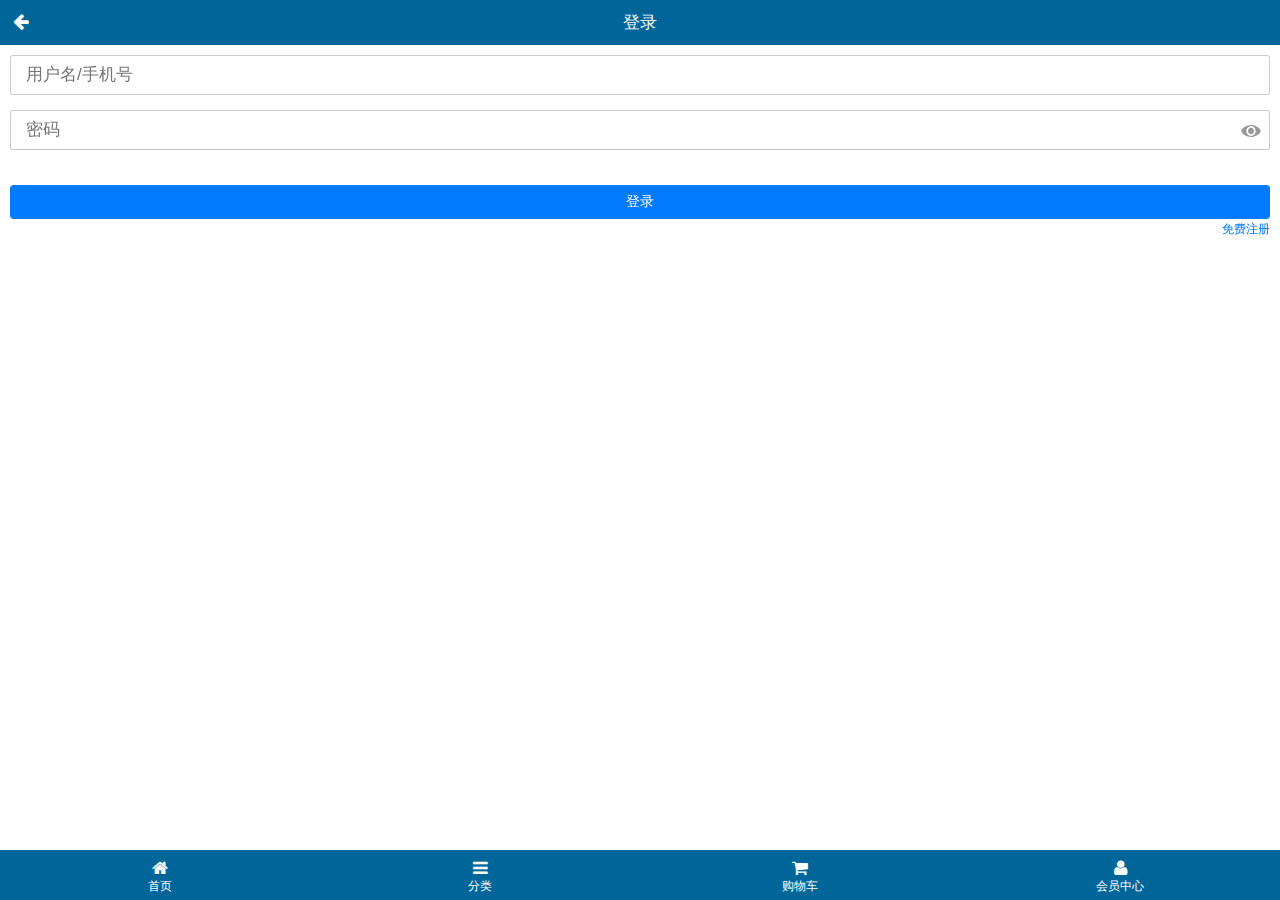
==== user/login.html @ 36e1419f "项目初始化" ====
<!DOCTYPE html>
<html>

<head lang="en">
    <meta charset="UTF-8">
    <meta name="viewport" content="width=device-width, user-scalable=no, initial-scale=1.0" />
    <meta content="yes" name="apple-mobile-web-app-capable">
    <meta content="black" name="apple-mobile-web-app-status-bar-style">
    <meta content="telephone=no" name="format-detection">
    <title>登录</title>
    <link type="image/x-icon" rel="shortcut icon" href="../images/favicon.ico">
    <link rel="stylesheet" href="../res/mui/css/mui.min.css" />
    <link rel="stylesheet" href="../res/fontAwesome/css/font-awesome.min.css" />
    <link rel="stylesheet" href="../css/common.css" />
    <link rel="stylesheet" href="../css/user.css" />
</head>

<body>
    <div class="cz_layout">
        <header class="cz_topBar">
            <a href="javascript:history.back();" class="icon_back fa fa-arrow-left"></a>
            <span class="title">登录</span>
        </header>
        <div class="cz_container">
            <form action="">
                <div class="form_box">
                    <div class="mui-input-row">
                        <input name="username" type="text" placeholder="用户名/手机号">
                    </div>
                    <div class="mui-input-row">
                        <input name="password" type="password" placeholder="密码" class="mui-input-password">
                        <span class="mui-icon mui-icon-eye"></span>
                    </div>
                    <input type="submit" class="mui-btn mui-btn-primary btn_login" value="登录">
                    <div class="mui-input-row cz_text">
                        <a href="register.html">免费注册</a>
                    </div>
                </div>
            </form>

        </div>
        <footer class="cz_tabs">
            <a class="tab_home fa fa-home" href="../index.html"><span>首页</span></a>
            <a class="tab_cate fa fa-bars" href="../cate.html"><span>分类</span></a>
            <a class="tab_cart fa fa-shopping-cart" href="../cart.html"><span>购物车</span></a>
            <a class="tab_user fa fa-user" href="../user/index.html"><span>会员中心</span></a>
        </footer>
    </div>
    <script src="../js/jquery.1.11.js"></script>
    <script src="../res/mui/js/mui.min.js"></script>
    <script>
    // 获取表单信息
    $('form').on('submit',function(){
       var data = $(this).serialize();
        //将信息发送至服务器
        $.ajax({
            url:'/api/user/login',
            type:'post', 
            data:data,
            success: function(info){
                console.log(info);
                location.href = '/';
            }
        });


        return false;
    });
    
    </script>
</body>

</html>
---- css/common.css ----
.cz_layout{
    position: fixed;
    width: 100%;
    height: 100%;
    top: 0;
    left: 0;
}

.cz_topBar{
    position: fixed;
    left: 0;
    top: 0;
    z-index: 999;
    width: 100%;
    height: 45px;
    line-height: 45px;
    background: #006699;
    text-align: center;
    color: #fff;
}
.cz_topBar .icon_search{
    color: #fff;
    position: absolute;
    top: 10px;
    right: 10px;
    font-size: 18px;
    padding: 3px;
}
.cz_topBar .icon_back{
    color: #fff;
    position: absolute;
    top: 10px;
    left: 10px;
    font-size: 18px;
    padding: 3px;
}
.cz_topBar .icon_refresh,.cz_topBar .icon_home{
    color: #fff;
    position: absolute;
    top: 10px;
    right: 10px;
    font-size: 18px;
    padding: 3px;
}
.cz_topBar form{
    padding: 0 40px;
    width: 100%;
}
.cz_topBar form input{
    background: #fff;
    margin-bottom: 0;
    height: 30px;
    padding: 0 10px;
    color: #333;
    border-radius: 2px;
}

.cz_container{
    padding-top: 45px;
    padding-bottom: 50px;
}

.cz_tabs{
    height: 50px;
    width: 100%;
    background: #006699;
    position: fixed;
    bottom: 0;
    left: 0;
    z-index: 999;
}
.cz_tabs a{
    width: 25%;
    float: left;
    text-align: center;
    color: #fff;
    padding: 10px 0;
}
.cz_tabs a.now{
    color: darkorange;
}
.cz_tabs a span{
    display: block;
    font-size: 12px;
    padding: 3px 0;
}

.cz_search{
    position: relative;
    margin-top: 10px;
    padding: 0 10px;
}
.cz_search .search_input{
    height: 30px;
    line-height: 30px;
    padding: 0;
    padding-left: 10px;
    text-align: left;
    border: 1px solid #006699;
    background: #fff;
    font-size: 12px;
    margin-bottom: 0;
}
.cz_search .search_btn{
    position: absolute;
    right: 10px;
    top: 0;
    height: 30px;
    width: 60px;
    background: #006699;
    border-radius: 0 4px 4px 0;
    text-align: center;
    color: #fff;
    z-index: 1;
    line-height: 30px;
    font-size: 16px;
    vertical-align: middle;
}
---- css/user.css ----
body{
    background: #fff;
}

.form_box{
    padding: 10px;
}

.btn_login,.btn_outLogin{
    width: 100%;
    margin: 20px 0;
}

[type="text"][name="code"]{
    width: 60%;
    float: left;
}
.mui-input-row .btn_getCode{
    width: 35%;
    float: left;
    margin-left: 5%;
    height: 40px;
}

.cz_text{
    font-size: 12px;
    height: 20px;
    line-height: 20px;
}
.cz_text [type=checkbox]{
    vertical-align: middle;
}
.cz_text a{
    float: right;
}
.mui-table-view{
    margin-top: 20px;
}
.bgg{
    background: #efeff4;
}
.p20{
    padding: 0 10px;
}
.delivery{
    font-size: 14px;
}
.address{
    font-size: 12px;
    color: #ccc;
    width: 100%;
    white-space: normal;
    padding-right:20px;
}
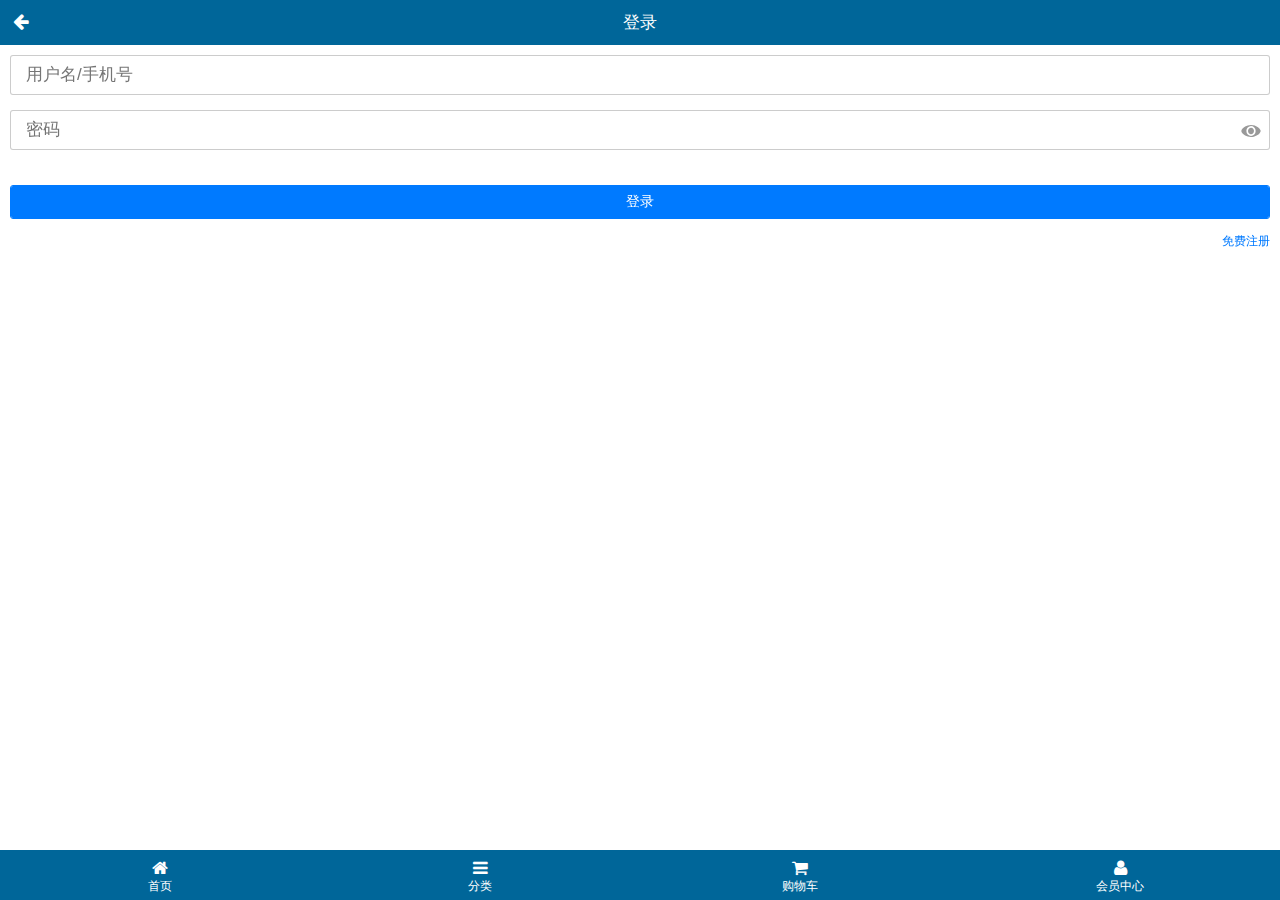
==== commit c34d12df: "完成了用户模块，等待测试" ====
--- a/user/login.html
+++ b/user/login.html
@@ -58,7 +58,8 @@
             type:'post', 
             data:data,
             success: function(info){
-                console.log(info);
+                //console.log(info);
+               
                 location.href = '/';
             }
         });
--- a/css/user.css
+++ b/css/user.css
@@ -10,8 +10,7 @@
     width: 100%;
     margin: 20px 0;
 }
-
-[type="text"][name="code"]{
+[type="text"][name="vCode"]{
     width: 60%;
     float: left;
 }
@@ -26,6 +25,7 @@
     font-size: 12px;
     height: 20px;
     line-height: 20px;
+    margin-top: 12px;
 }
 .cz_text [type=checkbox]{
     vertical-align: middle;
